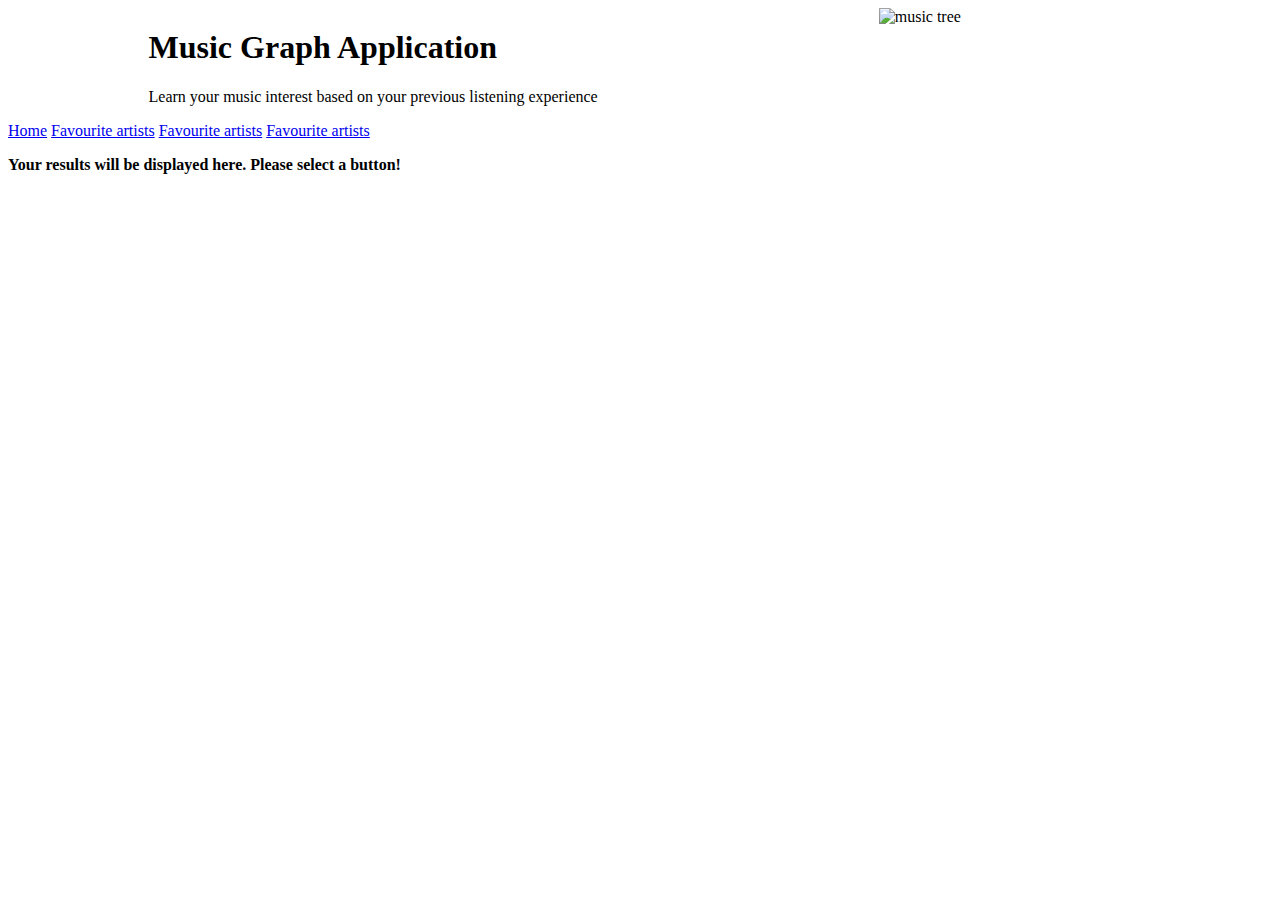
==== src/main/resources/templates/index.html @ f53b4d33 "Merge remote-tracking branch 'remotes/origin/user-interface'" ====
<!DOCTYPE html>
<!--<html lang="en" xmlns="http://www.w3.org/1999/xhtml" xmlns:th="http://www.thymeleaf.org" xmlns:layout="http://www.ultraq.net.nz/thymeleaf/layout">-->
<html xmlns:th="http://www.thymeleaf.org"
      xmlns:layout="http://www.ultraq.net.nz/thymeleaf/layout">
<head>

    <title layout:title-pattern="$LAYOUT_TITLE - $CONTENT_TITLE">Music Graph</title>

    <link rel="stylesheet" href="https://stackpath.bootstrapcdn.com/bootstrap/4.2.1/css/bootstrap.min.css"
          integrity="sha384-GJzZqFGwb1QTTN6wy59ffF1BuGJpLSa9DkKMp0DgiMDm4iYMj70gZWKYbI706tWS" crossorigin="anonymous">
    <script src="https://stackpath.bootstrapcdn.com/bootstrap/4.2.1/js/bootstrap.min.js"
            integrity="sha384-B0UglyR+jN6CkvvICOB2joaf5I4l3gm9GU6Hc1og6Ls7i6U/mkkaduKaBhlAXv9k"
            crossorigin="anonymous"></script>
</head>

<body>
<div class="container">
    <section class="py-5">
        <div style="display: flex; justify-content: space-around;" class="align-items-center">
            <div>
                <h1 class="display-6">Music Graph Application</h1>
                <p class="lead">Learn your music interest based on your previous listening experience</p>
            </div>
            <img src="/img/music.png" class="img-responsive" style="width: 20%; height: 20%" alt="music tree"/>
        </div>
    </section>

    <div class="col-md-12 text-center align-items-center">
        <a class="btn btn-lg btn-primary"    href="/" role="button">Home</a>
        <a class="btn btn-lg btn-primary" href="/favouriteArtists" role="button">Favourite artists</a>
        <a class="btn btn-lg btn-primary" href="/favouriteArtists" role="button">Favourite artists</a>
        <a class="btn btn-lg btn-primary" href="/favouriteArtists" role="button">Favourite artists</a>
    </div>
    <div class="jumbotron" style="margin-top: 1em" layout:fragment="content">
        <strong>Your results will be displayed here. Please select a button!</strong>
    </div>
</div>
</body>
</html>
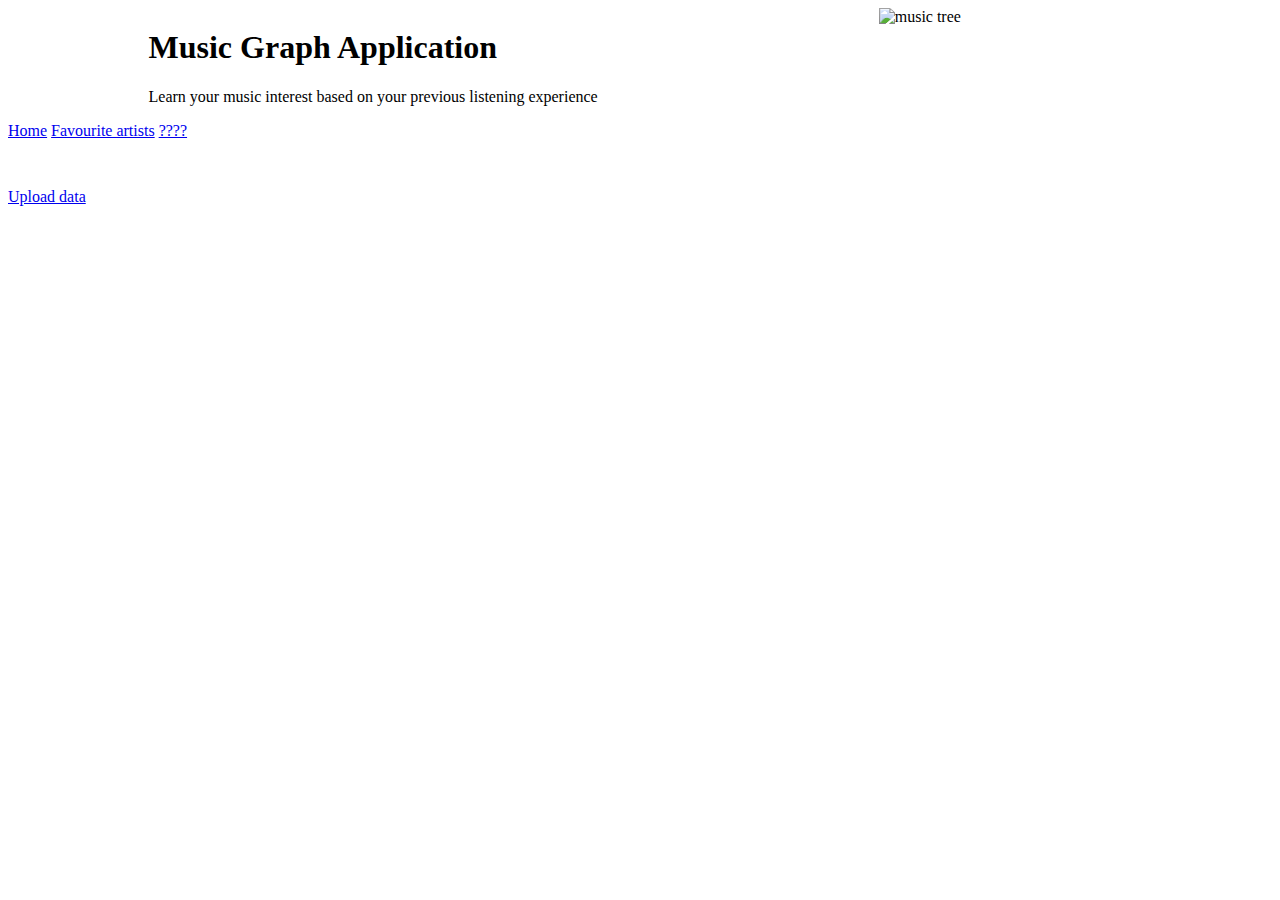
==== commit cb9484bd: "added upload function to gui" ====
--- a/src/main/resources/templates/index.html
+++ b/src/main/resources/templates/index.html
@@ -1,5 +1,4 @@
 <!DOCTYPE html>
-<!--<html lang="en" xmlns="http://www.w3.org/1999/xhtml" xmlns:th="http://www.thymeleaf.org" xmlns:layout="http://www.ultraq.net.nz/thymeleaf/layout">-->
 <html xmlns:th="http://www.thymeleaf.org"
       xmlns:layout="http://www.ultraq.net.nz/thymeleaf/layout">
 <head>
@@ -11,6 +10,10 @@
     <script src="https://stackpath.bootstrapcdn.com/bootstrap/4.2.1/js/bootstrap.min.js"
             integrity="sha384-B0UglyR+jN6CkvvICOB2joaf5I4l3gm9GU6Hc1og6Ls7i6U/mkkaduKaBhlAXv9k"
             crossorigin="anonymous"></script>
+
+    <script src="https://ajax.googleapis.com/ajax/libs/jquery/3.3.1/jquery.min.js"></script>
+    <link rel="stylesheet" type="text/css" href="/css/loading.css"/>
+    <script th:src="@{/js/loading.js}"></script>
 </head>
 
 <body>
@@ -26,13 +29,14 @@
     </section>
 
     <div class="col-md-12 text-center align-items-center">
-        <a class="btn btn-lg btn-primary"    href="/" role="button">Home</a>
+        <a class="btn btn-lg btn-primary" href="/" role="button">Home</a>
         <a class="btn btn-lg btn-primary" href="/favouriteArtists" role="button">Favourite artists</a>
-        <a class="btn btn-lg btn-primary" href="/favouriteArtists" role="button">Favourite artists</a>
-        <a class="btn btn-lg btn-primary" href="/favouriteArtists" role="button">Favourite artists</a>
+        <a class="btn btn-lg btn-primary" href="/uploadData" role="button">????</a>
     </div>
-    <div class="jumbotron" style="margin-top: 1em" layout:fragment="content">
-        <strong>Your results will be displayed here. Please select a button!</strong>
+    <div layout:fragment="content">
+        <div class="text-center" style="margin-top: 3em">
+            <a class="btn btn-lg btn-danger" href="/uploadData" role="button">Upload data</a>
+        </div>
     </div>
 </div>
 </body>
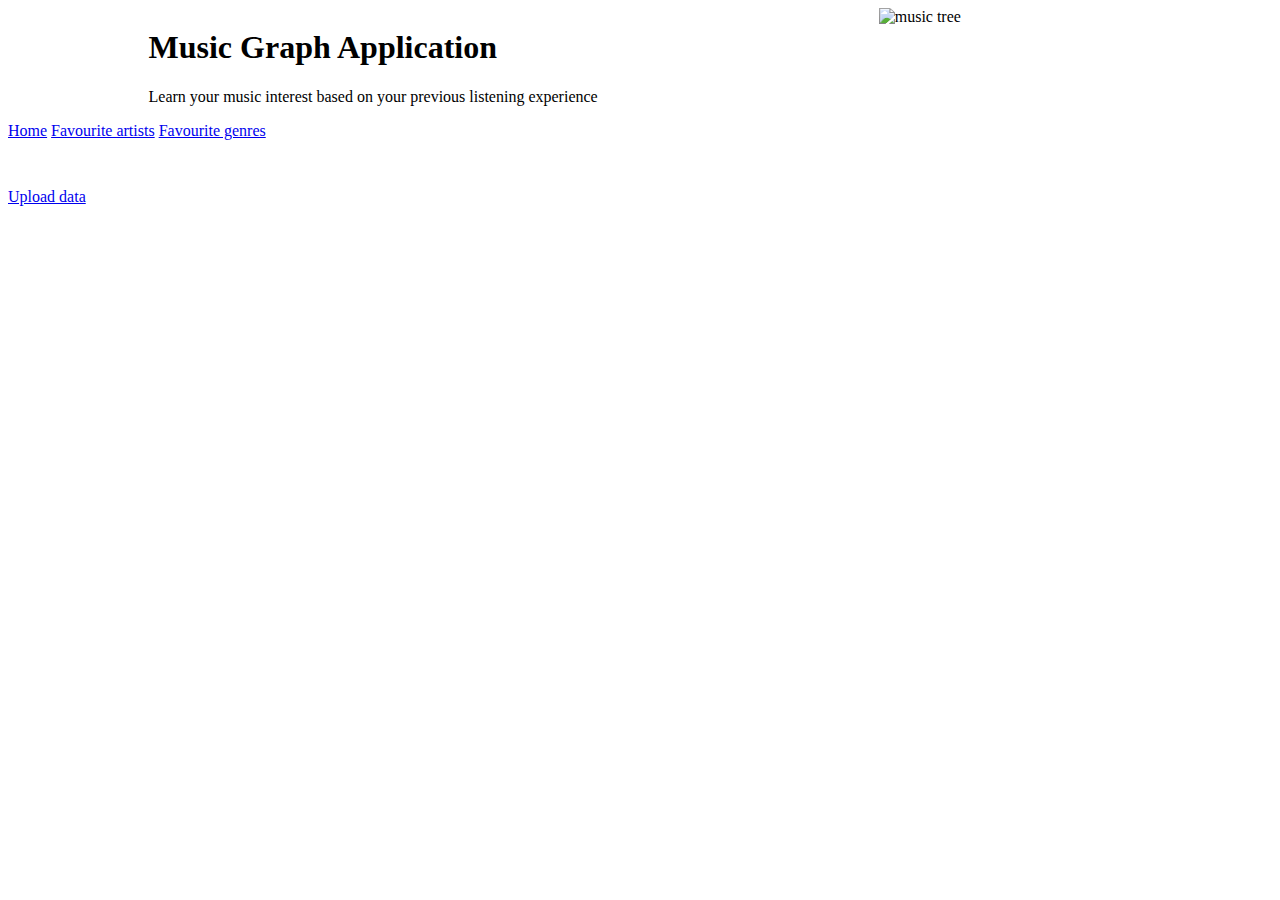
==== commit 2bda9b09: "query favourite genres with test-data and display it on GUI" ====
--- a/src/main/resources/templates/index.html
+++ b/src/main/resources/templates/index.html
@@ -31,7 +31,7 @@
     <div class="col-md-12 text-center align-items-center">
         <a class="btn btn-lg btn-primary" href="/" role="button">Home</a>
         <a class="btn btn-lg btn-primary" href="/favouriteArtists" role="button">Favourite artists</a>
-        <a class="btn btn-lg btn-primary" href="/uploadData" role="button">????</a>
+        <a class="btn btn-lg btn-primary" href="/favouriteGenres" role="button">Favourite genres</a>
     </div>
     <div layout:fragment="content">
         <div class="text-center" style="margin-top: 3em">
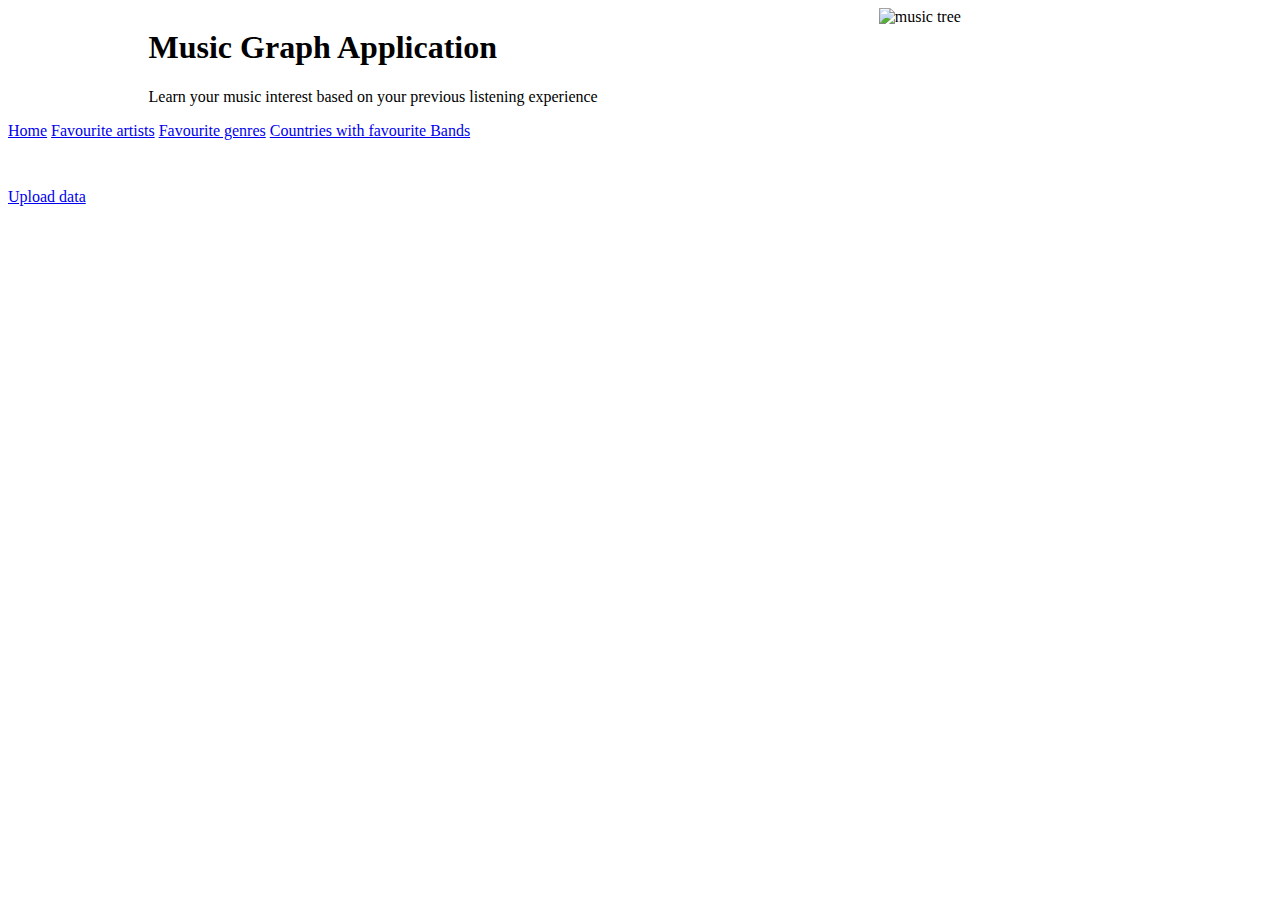
==== commit fc2afb0d: "get countries based on favourite artists" ====
--- a/src/main/resources/templates/index.html
+++ b/src/main/resources/templates/index.html
@@ -29,9 +29,10 @@
     </section>
 
     <div class="col-md-12 text-center align-items-center">
-        <a class="btn btn-lg btn-primary" href="/" role="button">Home</a>
-        <a class="btn btn-lg btn-primary" href="/favouriteArtists" role="button">Favourite artists</a>
-        <a class="btn btn-lg btn-primary" href="/favouriteGenres" role="button">Favourite genres</a>
+        <a class="btn btn-lg btn-primary loading_button" href="/" role="button">Home</a>
+        <a class="btn btn-lg btn-primary loading_button" href="/favouriteArtists" role="button">Favourite artists</a>
+        <a class="btn btn-lg btn-primary loading_button" href="/favouriteGenres" role="button">Favourite genres</a>
+        <a class="btn btn-lg btn-primary loading_button" href="/favouriteCountries" role="button">Countries with favourite Bands</a>
     </div>
     <div layout:fragment="content">
         <div class="text-center" style="margin-top: 3em">
@@ -39,5 +40,7 @@
         </div>
     </div>
 </div>
+<div id="spinner" class="spinner" style="display:none;">
+</div>
 </body>
 </html>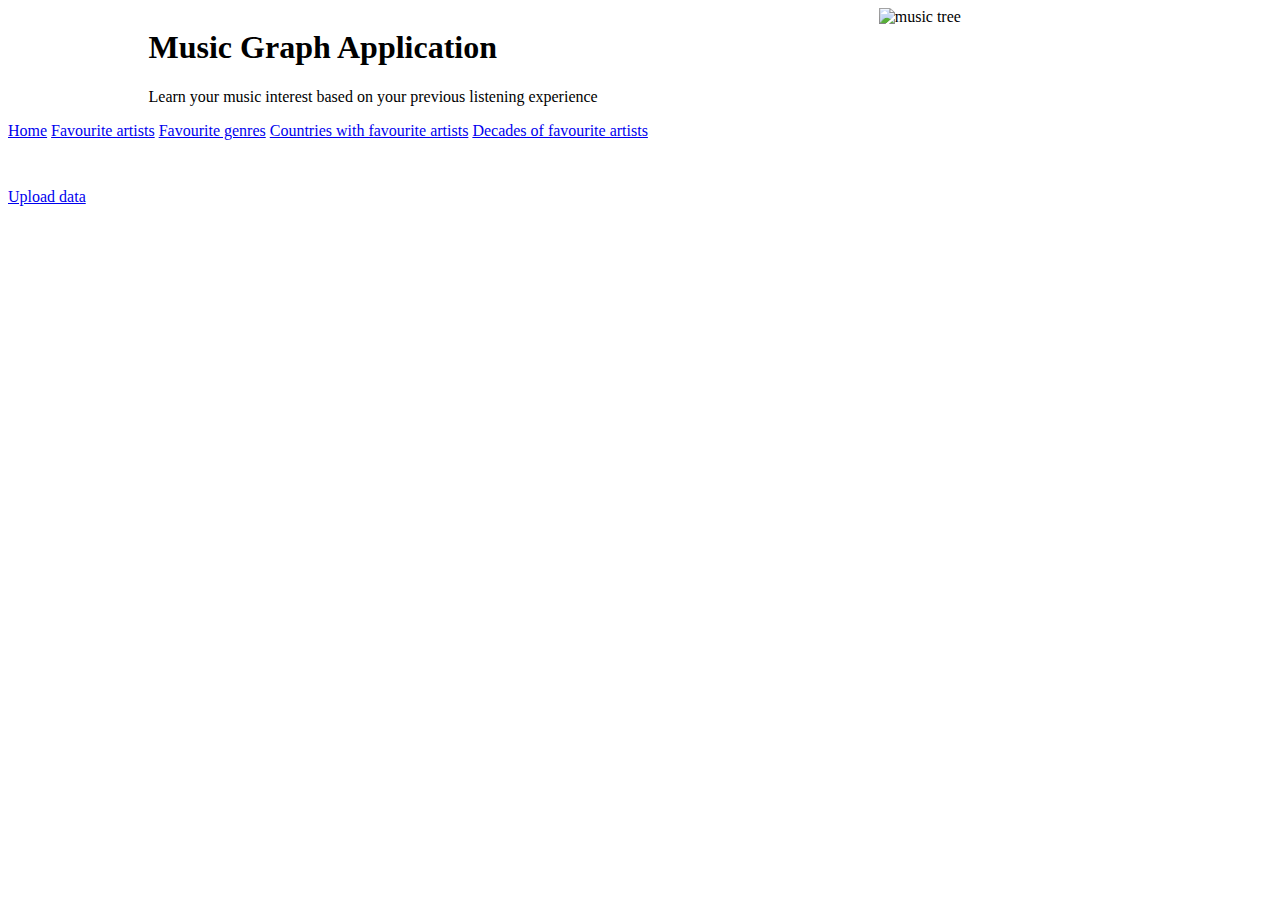
==== commit 9f0968db: "added favourite decades and similar artists from same decade queries and display it in gui" ====
--- a/src/main/resources/templates/index.html
+++ b/src/main/resources/templates/index.html
@@ -30,9 +30,10 @@
 
     <div class="col-md-12 text-center align-items-center">
         <a class="btn btn-lg btn-primary loading_button" href="/" role="button">Home</a>
-        <a class="btn btn-lg btn-primary loading_button" href="/favouriteArtists" role="button">Favourite artists</a>
-        <a class="btn btn-lg btn-primary loading_button" href="/favouriteGenres" role="button">Favourite genres</a>
-        <a class="btn btn-lg btn-primary loading_button" href="/favouriteCountries" role="button">Countries with favourite Bands</a>
+        <a class="btn btn-lg btn-info loading_button" href="/favouriteArtists" role="button">Favourite artists</a>
+        <a class="btn btn-lg btn-warning loading_button" href="/favouriteGenres" role="button">Favourite genres</a>
+        <a class="btn btn-lg btn-dark loading_button" href="/favouriteCountries" role="button">Countries with favourite artists</a>
+        <a class="btn btn-lg btn-secondary loading_button" href="/favouriteDecades" role="button">Decades of favourite artists</a>
     </div>
     <div layout:fragment="content">
         <div class="text-center" style="margin-top: 3em">
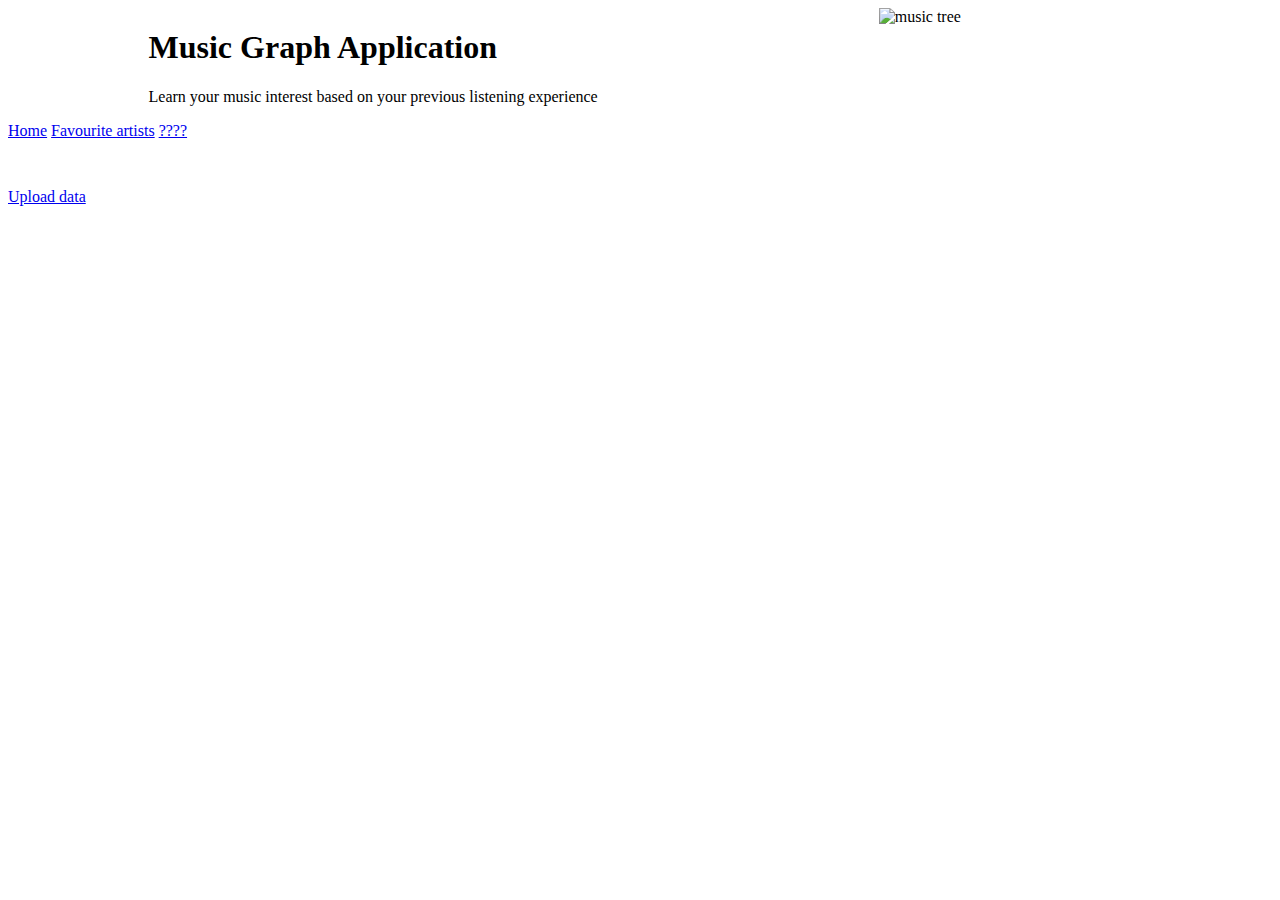
==== commit 01f1490e: "Implemented importstate, youtubeparser" ====
--- a/src/main/resources/templates/index.html
+++ b/src/main/resources/templates/index.html
@@ -14,6 +14,7 @@
     <script src="https://ajax.googleapis.com/ajax/libs/jquery/3.3.1/jquery.min.js"></script>
     <link rel="stylesheet" type="text/css" href="/css/loading.css"/>
     <script th:src="@{/js/loading.js}"></script>
+    <script th:src="@{/js/upload.js}"></script>
 </head>
 
 <body>
@@ -29,11 +30,9 @@
     </section>
 
     <div class="col-md-12 text-center align-items-center">
-        <a class="btn btn-lg btn-primary loading_button" href="/" role="button">Home</a>
-        <a class="btn btn-lg btn-info loading_button" href="/favouriteArtists" role="button">Favourite artists</a>
-        <a class="btn btn-lg btn-warning loading_button" href="/favouriteGenres" role="button">Favourite genres</a>
-        <a class="btn btn-lg btn-dark loading_button" href="/favouriteCountries" role="button">Countries with favourite artists</a>
-        <a class="btn btn-lg btn-secondary loading_button" href="/favouriteDecades" role="button">Decades of favourite artists</a>
+        <a class="btn btn-lg btn-primary" href="/" role="button">Home</a>
+        <a class="btn btn-lg btn-primary" href="/favouriteArtists" role="button">Favourite artists</a>
+        <a class="btn btn-lg btn-primary" href="/uploadData" role="button">????</a>
     </div>
     <div layout:fragment="content">
         <div class="text-center" style="margin-top: 3em">
@@ -41,7 +40,5 @@
         </div>
     </div>
 </div>
-<div id="spinner" class="spinner" style="display:none;">
-</div>
 </body>
 </html>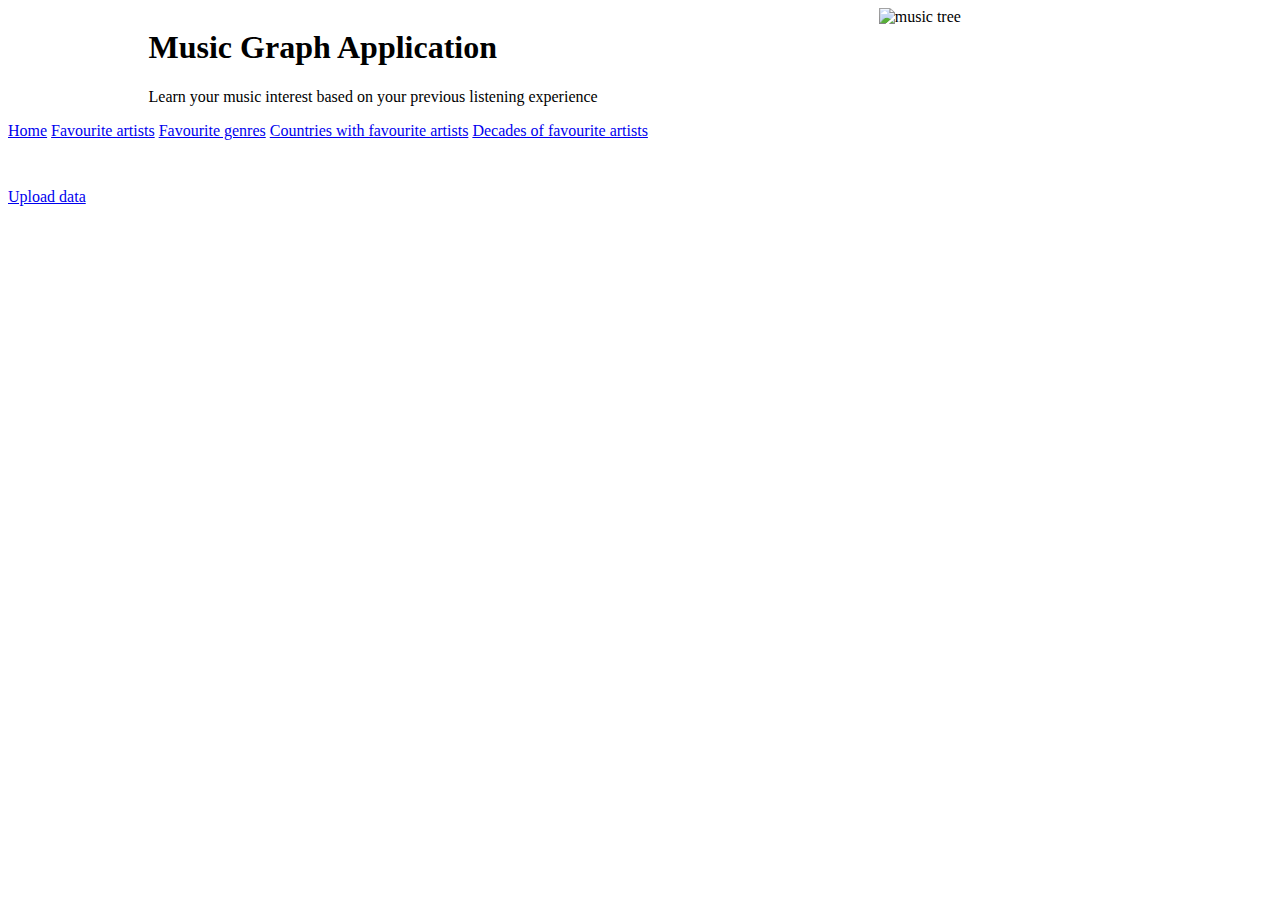
==== commit ab92d73d: "Merge branch 'youtube' into 'develop'" ====
--- a/src/main/resources/templates/index.html
+++ b/src/main/resources/templates/index.html
@@ -30,9 +30,11 @@
     </section>
 
     <div class="col-md-12 text-center align-items-center">
-        <a class="btn btn-lg btn-primary" href="/" role="button">Home</a>
-        <a class="btn btn-lg btn-primary" href="/favouriteArtists" role="button">Favourite artists</a>
-        <a class="btn btn-lg btn-primary" href="/uploadData" role="button">????</a>
+        <a class="btn btn-lg btn-primary loading_button" href="/" role="button">Home</a>
+        <a class="btn btn-lg btn-info loading_button" href="/favouriteArtists" role="button">Favourite artists</a>
+        <a class="btn btn-lg btn-warning loading_button" href="/favouriteGenres" role="button">Favourite genres</a>
+        <a class="btn btn-lg btn-dark loading_button" href="/favouriteCountries" role="button">Countries with favourite artists</a>
+        <a class="btn btn-lg btn-secondary loading_button" href="/favouriteDecades" role="button">Decades of favourite artists</a>
     </div>
     <div layout:fragment="content">
         <div class="text-center" style="margin-top: 3em">
@@ -40,5 +42,7 @@
         </div>
     </div>
 </div>
+<div id="spinner" class="spinner" style="display:none;">
+</div>
 </body>
 </html>